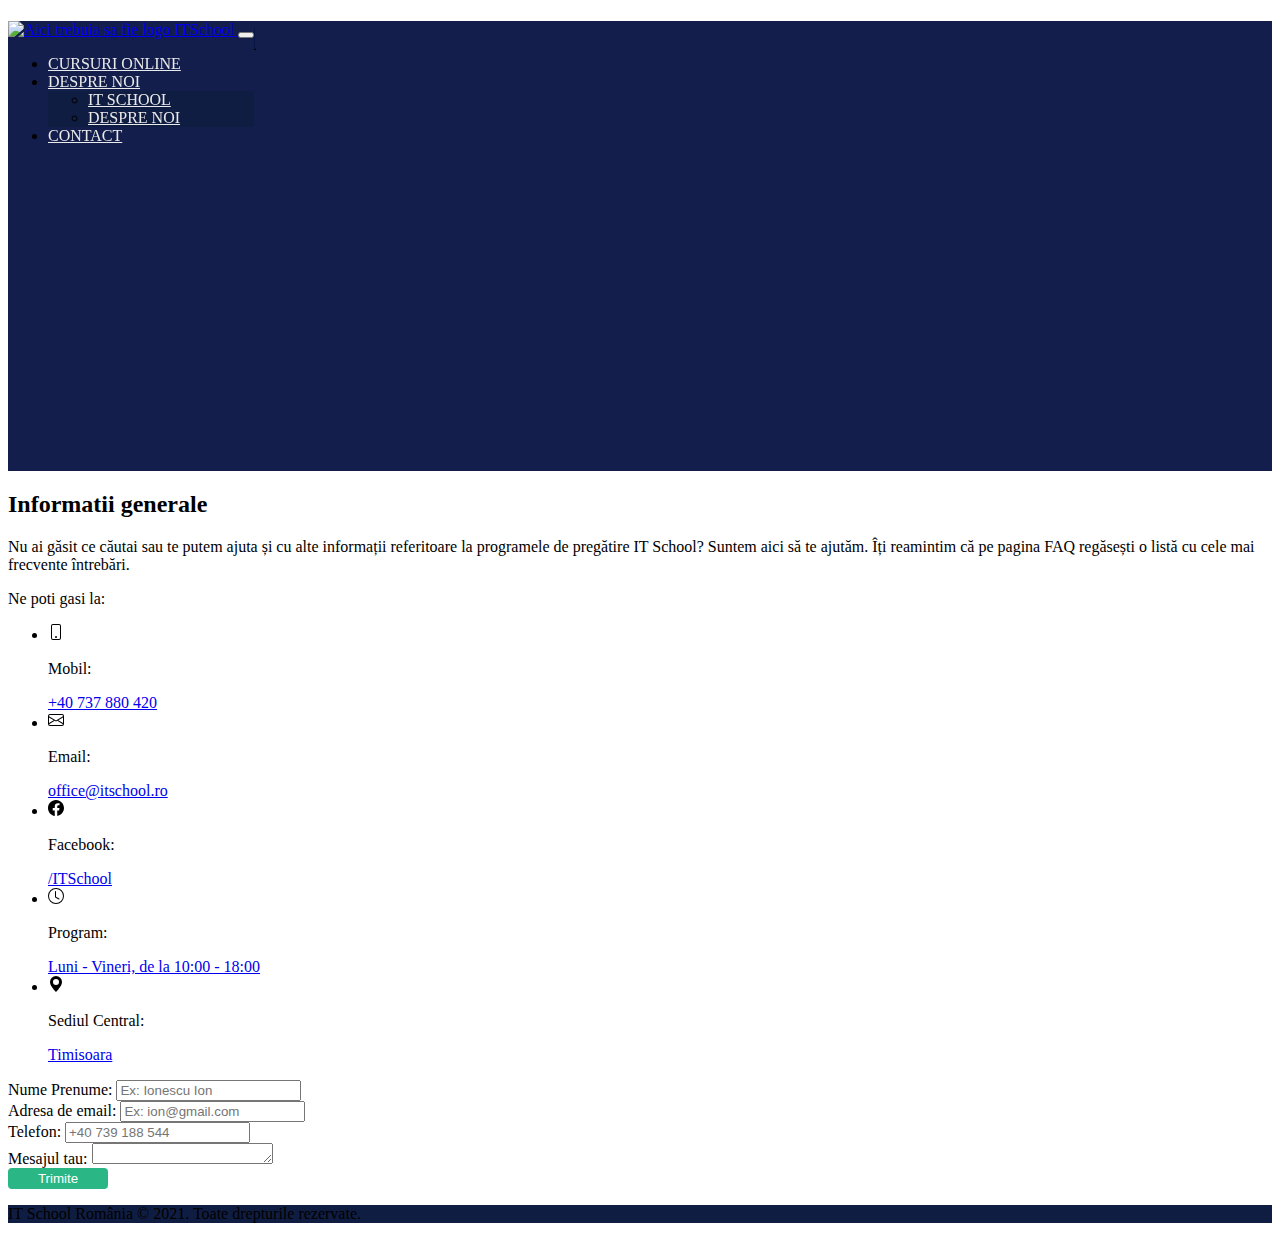
==== pages/contact.html @ e3693d5a "tot proiectul Itschool clone" ====
<!DOCTYPE html>
<html>
  <head>
    <meta charset="UTF-8" />
    <meta http-equiv="X-UA-Compatible" content="IE=edge" />
    <meta name="viewport" content="width=device-width, initial-scale=1.0" />
    <title>Clonă ITSchool</title>
    <link
      href="https://cdn.jsdelivr.net/npm/bootstrap@5.1.3/dist/css/bootstrap.min.css"
      rel="stylesheet"
      integrity="sha384-1BmE4kWBq78iYhFldvKuhfTAU6auU8tT94WrHftjDbrCEXSU1oBoqyl2QvZ6jIW3"
      crossorigin="anonymous"
    />
    <link rel="stylesheet" href="../css/main.css" />
    <link rel="stylesheet" href="../css/contact.css" />
  </head>
  <body>
    <header class="w-100">
      <nav class="navbar navbar-expand-lg navbar-dark itschool-bg-primary">
        <div class="container">
          <a class="navbar-brand" href="../index.html">
            <img
              src="https://www.itschool.ro/img/logo-white.png"
              alt="Aici trebuia sa fie logo ITSchool"
            />
          </a>
          <button
            class="navbar-toggler"
            type="button"
            data-bs-toggle="collapse"
            data-bs-target="#navbarSupportedContent"
            aria-controls="navbarSupportedContent"
            aria-expanded="false"
            aria-label="Toggle navigation"
          >
            <span class="navbar-toggler-icon"></span>
          </button>
          <div class="collapse navbar-collapse" id="navbarSupportedContent">
            <ul class="navbar-nav ms-auto mb-2 mb-lg-0">
              <li class="nav-item">
                <a
                  class="nav-link"
                  aria-current="page"
                  href="../pages/courses.html"
                >
                  Cursuri Online
                </a>
              </li>
              <li class="nav-item dropdown">
                <a
                  class="nav-link dropdown-toggle"
                  aria-current="page"
                  href="../index.html"
                  id="dropdown-ITSchool"
                  role="button"
                  data-bs-toggle="dropdown"
                  aria-expanded="false"
                >
                  Despre Noi
                </a>
                <ul
                  class="dropdown-menu dropdown-menu-dark"
                  aria-labelledby="dropdown-ITSchool"
                >
                  <li>
                    <a class="dropdown-item" href="../index.html">IT School</a>
                  </li>
                  <li>
                    <a class="dropdown-item" href="../pages/about.html">
                      Despre Noi
                    </a>
                  </li>
                </ul>
              </li>
              <li class="nav-item">
                <a class="nav-link" aria-current="page" href="./contact.html">
                  Contact
                </a>
              </li>
            </ul>
          </div>
        </div>
      </nav>
    </header>
    <main>
      <section class="courses d-flex align-items-center">
        <div class="container">
          <div class="courses-contact col-12 text-white text-center">
            <h1 class="fw-bolder">Contact IT School</h1>
          </div>
        </div>
      </section>
      <section class="contact">
        <div class="container">
          <div class="row pt-3 mb-4">
            <div class="col-12 mb-1 text-center">
              <h2 class="fw-bolder">Informatii generale</h2>
            </div>
            <div class="col-12 text-center">
              <p>
                Nu ai găsit ce căutai sau te putem ajuta și cu alte informații referitoare la programele de pregătire IT School? Suntem aici să te ajutăm. Îți reamintim că pe pagina FAQ regăsești o listă cu cele mai frecvente întrebări.
              </p>
            
              <p class="text d-flex justify-content-start"> Ne poti gasi la:</p>
            </div>
          </div>
        </div>
        
          <div class="row pb-5">
              <div class="col-xl-6 col-lg-6 col-md-6 col-sm-12">
                <ul class="list-group list-group-flush">
                  <li class="list-group-item d-flex align-items-center mb-3">
                    <span class="material-icons"><svg xmlns="http://www.w3.org/2000/svg" width="16" height="16" fill="currentColor" class="bi bi-phone" viewBox="0 0 16 16">
                      <path d="M11 1a1 1 0 0 1 1 1v12a1 1 0 0 1-1 1H5a1 1 0 0 1-1-1V2a1 1 0 0 1 1-1h6zM5 0a2 2 0 0 0-2 2v12a2 2 0 0 0 2 2h6a2 2 0 0 0 2-2V2a2 2 0 0 0-2-2H5z"/>
                      <path d="M8 14a1 1 0 1 0 0-2 1 1 0 0 0 0 2z"/>
                    </svg></span>
                    <p class="m-0 ps-2">Mobil:</p>
                    <a
                      href="tel:0040737880420"
                      class="ms-auto text-secondary contact-btn"
                    >
                      +40 737 880 420
                    </a>
                  </li>

                  <li class="list-group-item d-flex align-items-center mb-3">
                    <span class="material-icons"><svg xmlns="http://www.w3.org/2000/svg" width="16" height="16" fill="currentColor" class="bi bi-envelope" viewBox="0 0 16 16">
                      <path d="M0 4a2 2 0 0 1 2-2h12a2 2 0 0 1 2 2v8a2 2 0 0 1-2 2H2a2 2 0 0 1-2-2V4Zm2-1a1 1 0 0 0-1 1v.217l7 4.2 7-4.2V4a1 1 0 0 0-1-1H2Zm13 2.383-4.708 2.825L15 11.105V5.383Zm-.034 6.876-5.64-3.471L8 9.583l-1.326-.795-5.64 3.47A1 1 0 0 0 2 13h12a1 1 0 0 0 .966-.741ZM1 11.105l4.708-2.897L1 5.383v5.722Z"/>
                    </svg></span>
                    <p class="m-0 ps-2">Email:</p>
                    <a
                      href="mailto:office@itschool.ro"
                      class="ms-auto text-secondary contact-btn"
                    >
                      office@itschool.ro
                    </a>
                  </li>

                  <li class="list-group-item d-flex align-items-center mb-3">
                    <span class="material-icons"><svg xmlns="http://www.w3.org/2000/svg" width="16" height="16" fill="currentColor" class="bi bi-facebook" viewBox="0 0 16 16">
                      <path d="M16 8.049c0-4.446-3.582-8.05-8-8.05C3.58 0-.002 3.603-.002 8.05c0 4.017 2.926 7.347 6.75 7.951v-5.625h-2.03V8.05H6.75V6.275c0-2.017 1.195-3.131 3.022-3.131.876 0 1.791.157 1.791.157v1.98h-1.009c-.993 0-1.303.621-1.303 1.258v1.51h2.218l-.354 2.326H9.25V16c3.824-.604 6.75-3.934 6.75-7.951z"/>
                    </svg></span>
                    <p class="m-0 ps-2">Facebook:</p>
                    <a
                      href="https://www.facebook.com/itschool.ro/"
                      class="ms-auto text-secondary contact-btn"
                    >
                      /ITSchool
                    </a>
                  </li>
                  <li class="list-group-item d-flex align-items-center mb-3">
                    <span class="material-icons"><svg xmlns="http://www.w3.org/2000/svg" width="16" height="16" fill="currentColor" class="bi bi-clock" viewBox="0 0 16 16">
                      <path d="M8 3.5a.5.5 0 0 0-1 0V9a.5.5 0 0 0 .252.434l3.5 2a.5.5 0 0 0 .496-.868L8 8.71V3.5z"/>
                      <path d="M8 16A8 8 0 1 0 8 0a8 8 0 0 0 0 16zm7-8A7 7 0 1 1 1 8a7 7 0 0 1 14 0z"/>
                    </svg></span>
                    <p class="m-0 ps-2">Program:</p>
                    <a
                      href="description"
                      class="ms-auto text-secondary contact-btn"
                    >
                    Luni - Vineri, de la 10:00 - 18:00
                    </a>
                  </li>
                  <li class="list-group-item d-flex align-items-center mb-3">
                    <span class="material-icons"><svg xmlns="http://www.w3.org/2000/svg" width="16" height="16" fill="currentColor" class="bi bi-geo-alt-fill" viewBox="0 0 16 16">
                      <path d="M8 16s6-5.686 6-10A6 6 0 0 0 2 6c0 4.314 6 10 6 10zm0-7a3 3 0 1 1 0-6 3 3 0 0 1 0 6z"/>
                    </svg></span>
                    <p class="m-0 ps-2">Sediul Central:</p>
                    <a
                      href="description"
                      class="ms-auto text-secondary contact-btn"
                    >
                    Timisoara
                    </a>
                  </li>
                </ul>
              </div>

              <div class="col-xl-6 col-lg-6 col-md-6 col-sm-12">
                <form action="#" class="form-group">
                  <div class="mb-3">
                    <label for="exempleform" class="form-label">Nume Prenume:     
                    </label>
                    <input type="name" class="form-control" id="exempleform" placeholder="Ex: Ionescu Ion">
                  </div>

                  <div class="mb-3">
                    <label for="exempleform" class="form-label">Adresa de email:     
                    </label>
                    <input type="email" class="form-control" id="exempleform" placeholder="Ex: ion@gmail.com">
                  </div>

                  <div class="mb-3">
                    <label for="exempleform" class="form-label">Telefon:     
                    </label>
                    <input type="tel" class="form-control" id="exempleform" placeholder="+40 739 188 544">
                  </div>

                  <div class="mb-3">
                    <label for="exempleform" class="form-label">Mesajul tau:     
                    </label>
                    <textarea class="form-control" id="exemple-form" rows="1"></textarea>
                  </div>
                  <button type="submit" class="form-btn d-flex text-center">Trimite</button>
                </form>
            </div>
          </div>
        </div>
      </section>
          
    </main>
    <footer class="my-bg-primary w-100">
      <div class="container-footer">
        <div class="row py-3">
          <div class="col-12 text-center py-3">
            <p class="footer-info text-white m-0 p-0">
              IT School România © 2021. Toate drepturile rezervate.
            </p>
          </div>
      </div>
      </div>
      
      
  </footer>
  <!--Aici este JavaScript-->
  <script
    src="https://cdn.jsdelivr.net/npm/bootstrap@5.1.3/dist/js/bootstrap.bundle.min.js"
    integrity="sha384-ka7Sk0Gln4gmtz2MlQnikT1wXgYsOg+OMhuP+IlRH9sENBO0LRn5q+8nbTov4+1p"
    crossorigin="anonymous"
  ></script>
  </body>
</html>
---- css/main.css ----
:root {
  --bg-primary: #141e4c;
  --text-primary: #101d42;
  --text-secondary: #fbb44c;
  --text-dark: #2b2922;
  --text-light: #eaeaea;
  --text-white: #ffffff;
  --bg-primary: #141e4c;
  --bg-secondary: #dfedf5;
  --bg-dark: #101d42;
  --bg-light: #ffffff;
  --button-color: #2bb686;
}
header {
  position: fixed;
  z-index: 1;
}
.itschool-bg-primary {
  background-color: var(--bg-primary);
}

nav .navbar-brand img {
  width: auto;
  height: 60px;
}
nav .navbar-nav .nav-item .nav-link,
nav .navbar-nav .dropdown-item {
  text-transform: uppercase;
  color: var(--text-light);
}
nav .navbar-nav .nav-item .nav-link:hover,
nav .navbar-nav .dropdown-item:hover {
  color: var(--text-secondary);
  background-color: transparent;
}
nav .navbar-nav .dropdown-menu {
  background-color: var(--bg-dark);
}
footer .footer-info {
  font-size: var(--fs-small);
}
.itschool-text-primary {
  color: var(--text-secondary);
}
---- css/contact.css ----
:root {
  --bg-primary: #141e4c;
  --text-primary: #101d42;
  --text-secondary: #fbb44c;
  --text-dark: #2b2922;
  --text-light: #eaeaea;
  --text-white: #ffffff;
  --bg-primary: #141e4c;
  --bg-secondary: #dfedf5;
  --bg-dark: #101d42;
  --bg-light: #ffffff;
  --button-color: #2bb686;
}
header {
  position: fixed;
  z-index: 1;
}
.itschool-bg-primary {
  background-color: var(--bg-primary);
}

nav .navbar-brand img {
  width: auto;
  height: 60px;
}
nav .navbar-nav .nav-item .nav-link,
nav .navbar-nav .dropdown-item {
  text-transform: uppercase;
  color: var(--text-light);
}
nav .navbar-nav .nav-item .nav-link:hover,
nav .navbar-nav .dropdown-item:hover {
  color: var(--text-secondary);
  background-color: transparent;
}
nav .navbar-nav .dropdown-menu {
  background-color: var(--bg-dark);
}
footer .footer-info {
  font-size: var(--fs-small);
}
.itschool-text-primary {
  color: var(--text-secondary);
}

header {
  position: fixed;
}
.itschool-bg-primary {
  background-color: var(--bg-primary);
}

nav .navbar-brand img {
  width: auto;
  height: 60px;
}
nav .navbar-nav .nav-item .nav-link,
nav .navbar-nav .dropdown-item {
  text-transform: uppercase;
  color: var(--text-light);
}
nav .navbar-nav .nav-item .nav-link:hover,
nav .navbar-nav .dropdown-item:hover {
  color: var(--text-secondary);
  background-color: transparent;
}
nav .navbar-nav .dropdown-menu {
  background-color: var(--bg-dark);
}
.courses {
  background-color: var(--bg-primary);
  height: 50vh;
}
.container-footer {
  background-color: #101d42;
}
.form-btn {
  width: 100px;
  background-color: var(--button-color);
  color: var(--text-white);
  border: 2px solid var(--button-color);
  border-radius: 4px;
  justify-content: center;
}
.contact-form {
  display: flex;
  flex-direction: column;
}
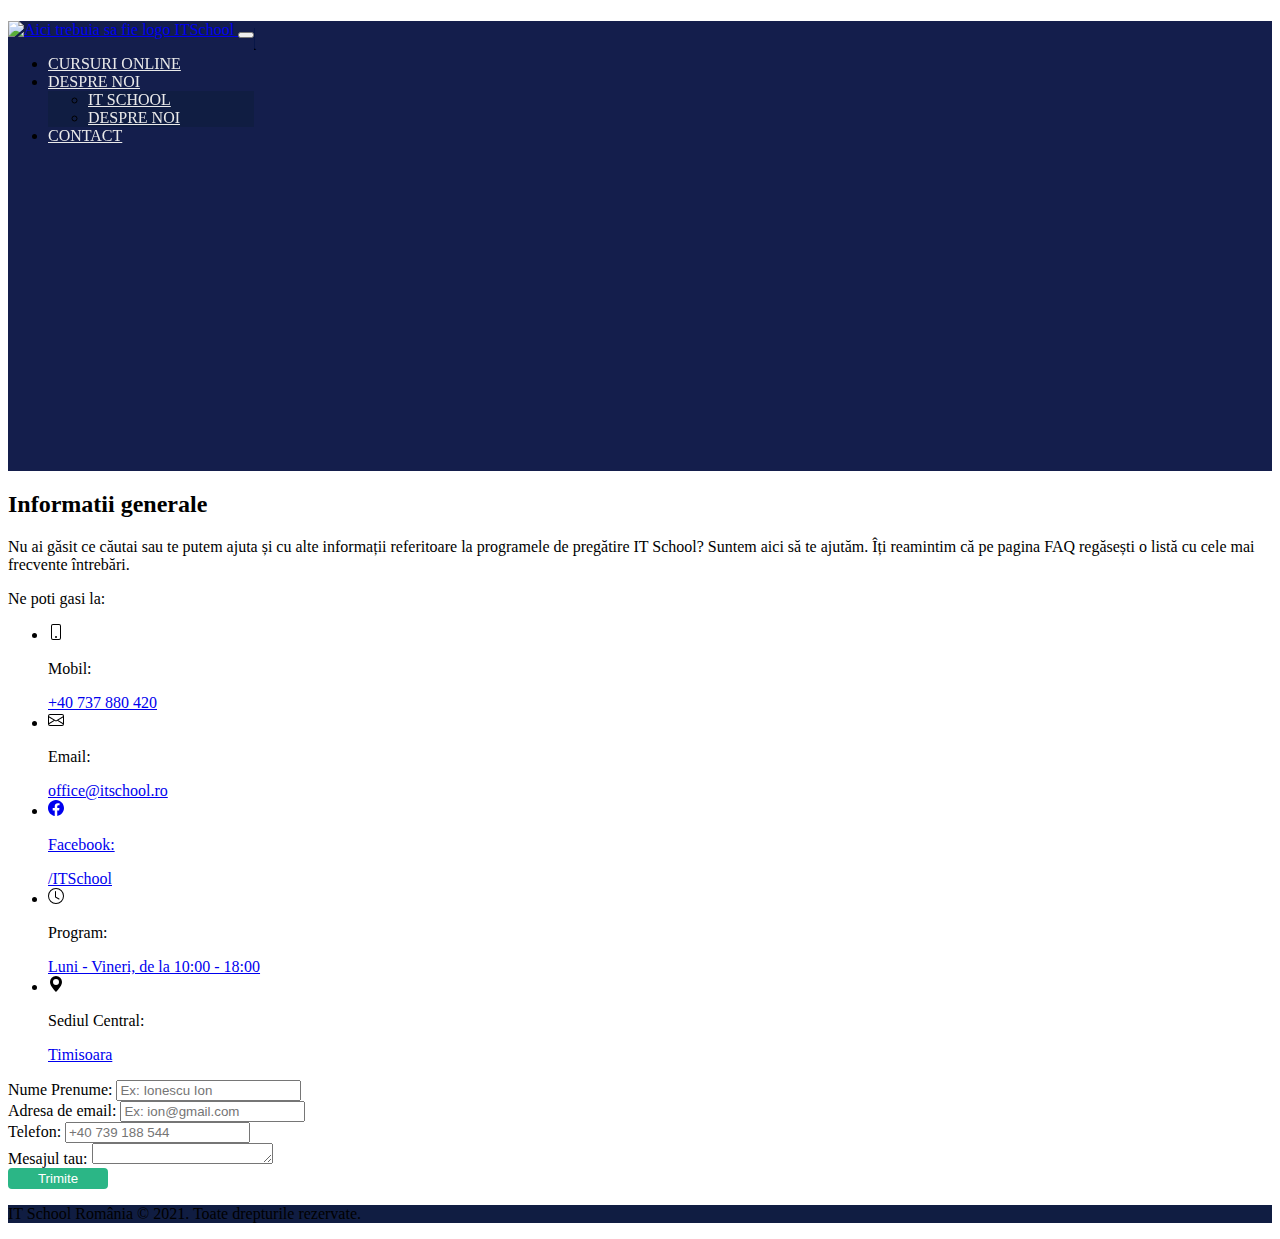
==== commit dc1d585b: "add gitignore" ====
--- a/pages/contact.html
+++ b/pages/contact.html
@@ -133,7 +133,7 @@
                       class="ms-auto text-secondary contact-btn"
                     >
                       office@itschool.ro
-                    </a>
+                    <!-- </a> -->
                   </li>
 
                   <li class="list-group-item d-flex align-items-center mb-3">
